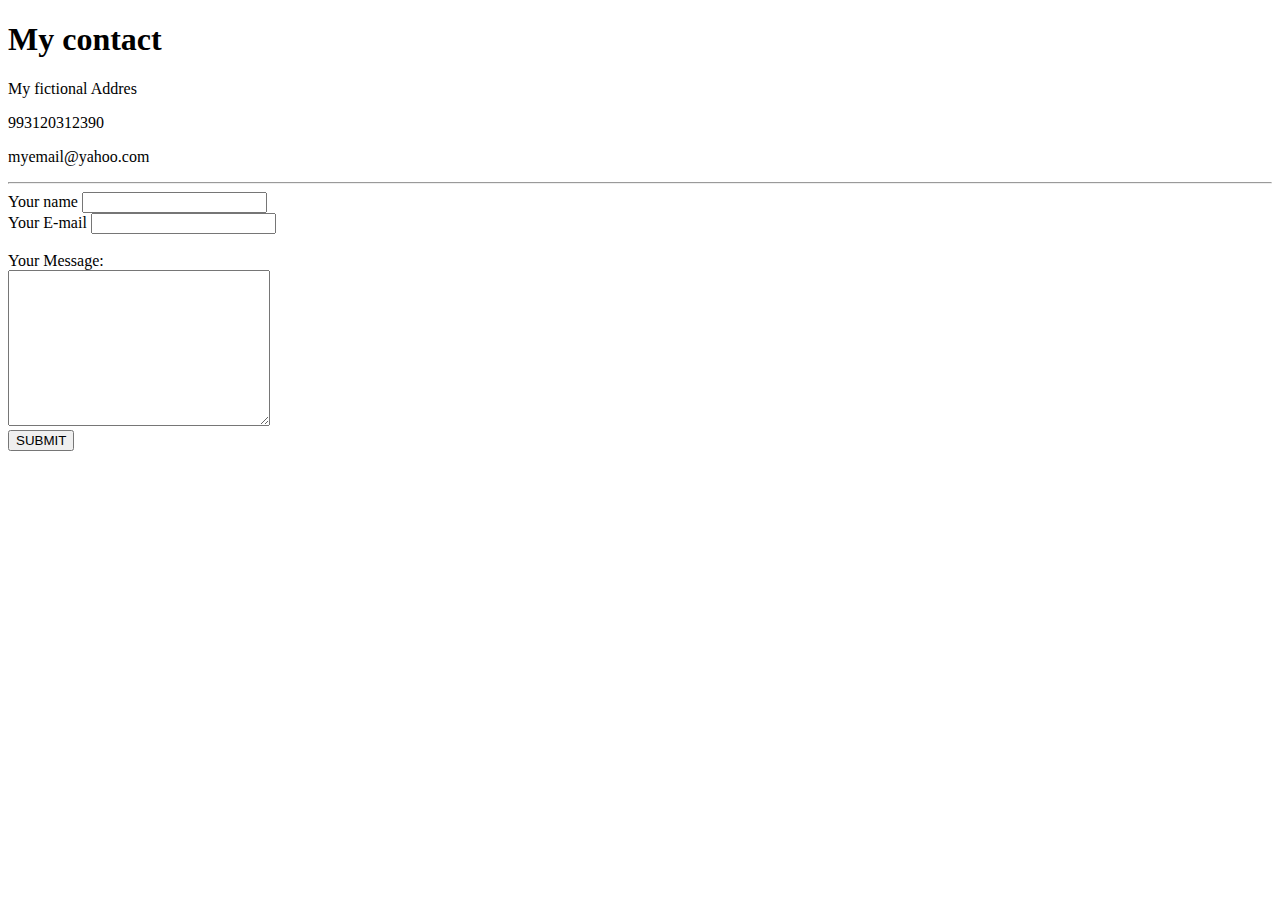
==== contact-me.html @ f5d63ee4 "Initial CV Files added" ====
<!DOCTYPE html>
<html lang="en">
<head>
    <meta charset="UTF-8">
    <meta http-equiv="X-UA-Compatible" content="IE=edge">
    <meta name="viewport" content="width=device-width, initial-scale=1.0">
    <title>Contact Me :D</title>
</head>
<body>
    <h1>My contact</h2>
        <p>My fictional Addres</p>
        <p>993120312390</p>
        <p>myemail@yahoo.com</p>
        <hr>
        <!-- mailto let lead the function to generate a e-mail response to the form -->
            
        <form action="mailto:inf=o@gmail.com.br" method="POST" enctype="text/plain">
            <label>Your name</label>
            <input type="text" name="yourName" value=""><br>
            <label>Your E-mail</label>
            <input type="email" name="yourEmail" id=""><br><br>
            <label> Your Message:</label><br>
            <textarea name="yourMessage" id="" cols="30" rows="10"></textarea><br>
            <input type="submit" value="SUBMIT">
        </form>
</body>
</html>
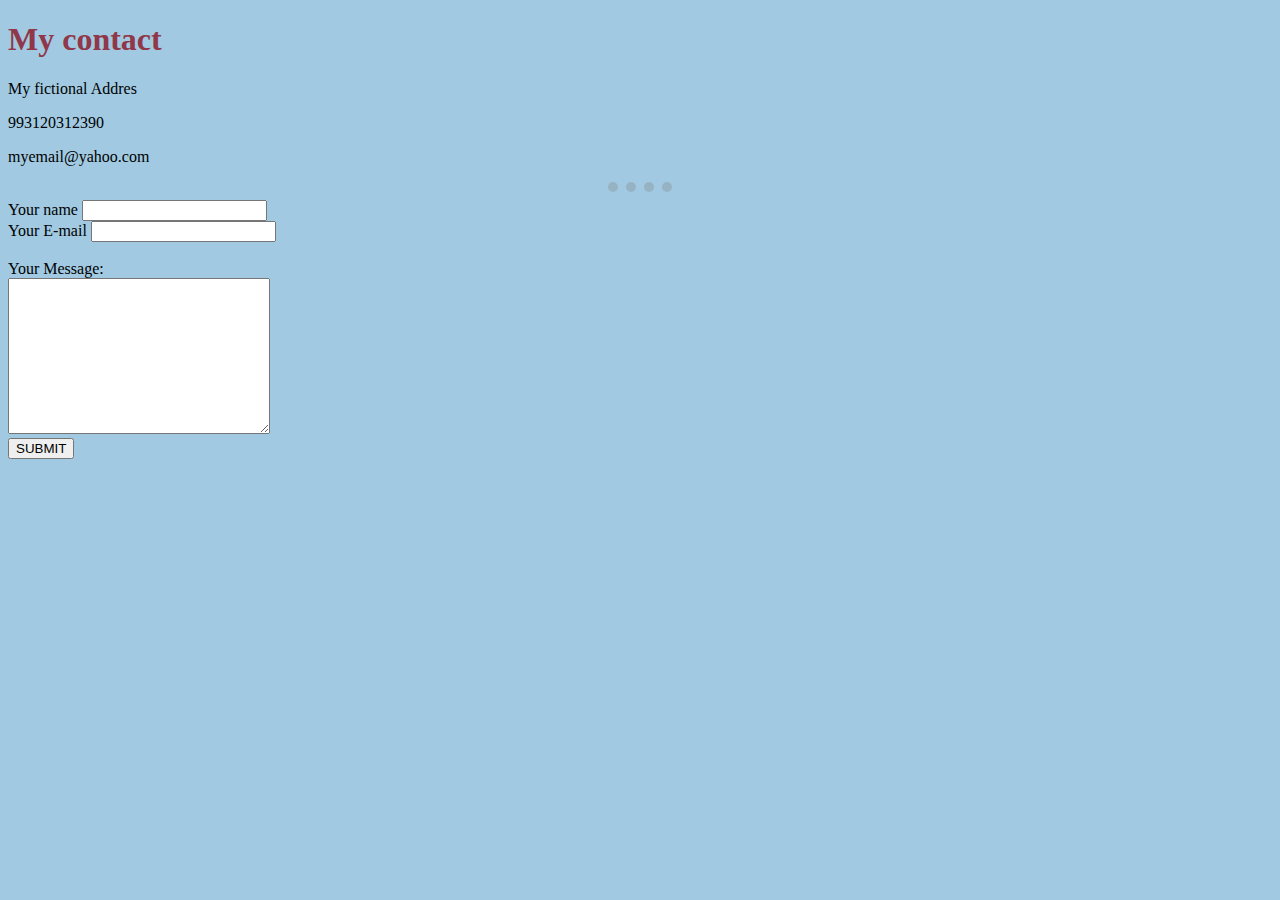
==== commit 9991a202: "update website witch CSS and some bug fixing" ====
--- a/contact-me.html
+++ b/contact-me.html
@@ -5,6 +5,7 @@
     <meta http-equiv="X-UA-Compatible" content="IE=edge">
     <meta name="viewport" content="width=device-width, initial-scale=1.0">
     <title>Contact Me :D</title>
+    <link rel="stylesheet" href="css/styles.css">
 </head>
 <body>
     <h1>My contact</h2>
--- a/css/styles.css
+++ b/css/styles.css
@@ -0,0 +1,22 @@
+body {
+    background-color: #a1cae2;
+  }
+
+  hr {
+    border-color: grey;
+    border-style: none;
+    border-top-style: dotted;
+    border-width: 10px;
+    width: 5%;
+    opacity: 30%;
+  }
+
+  h1{
+      color: #903749;
+  }
+  h3{
+    color: #903749;
+}
+img{
+    size: 70px;
+}